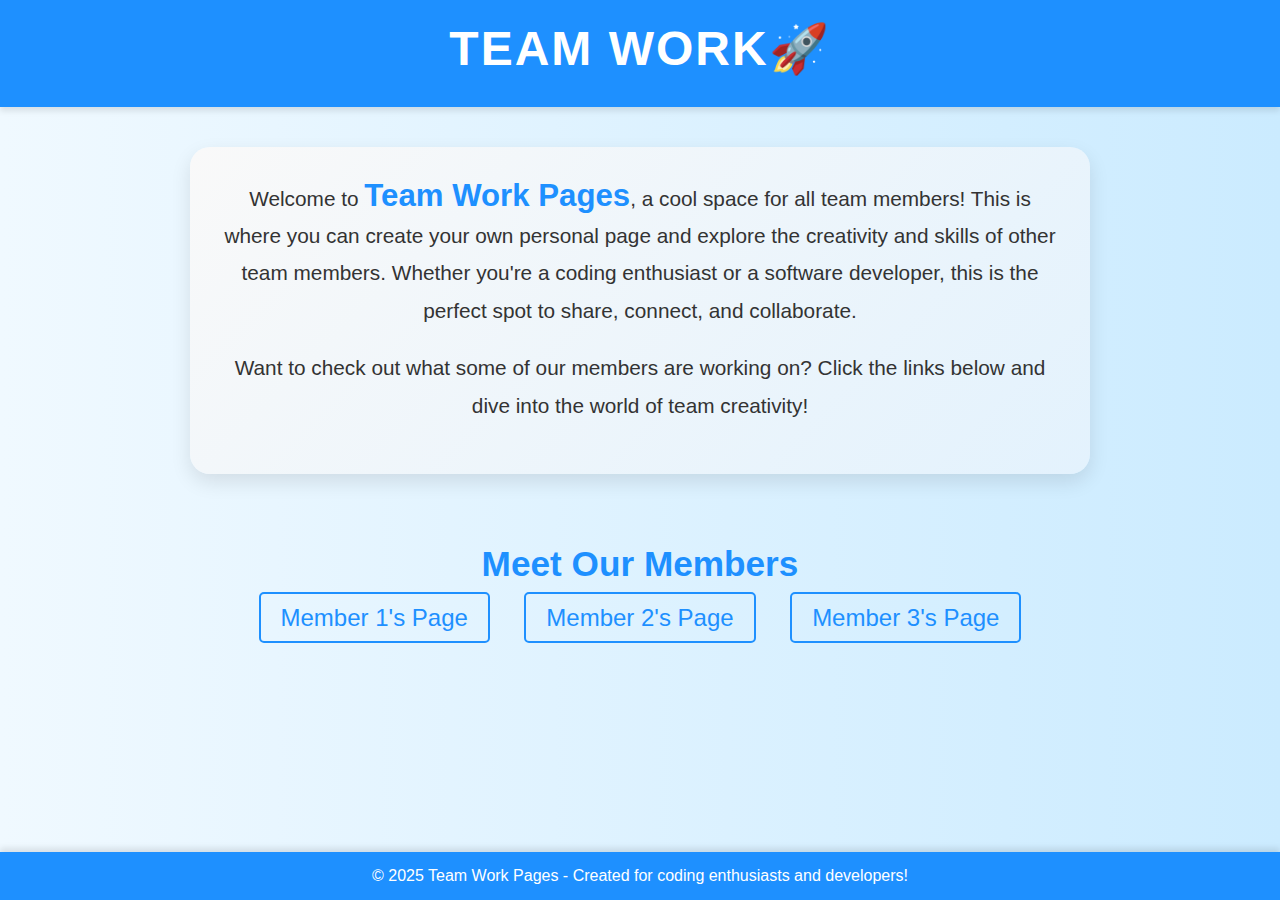
==== index.html @ 843eac90 "first commit hey have fun team work !" ====
<!DOCTYPE html>
<html lang="en">
<head>
    <title>🤖Team Work Pages</title>
    <link rel="stylesheet" href="./css/styles.css">
</head>
<body>
    <header>
        <h1>Team Work🚀</h1>
    </header>
    
    <section class="description">
        <p>Welcome to <strong>Team Work Pages</strong>, a cool space for all team members! This is where you can create your own personal page and explore the creativity and skills of other team members. Whether you're a coding enthusiast or a software developer, this is the perfect spot to share, connect, and collaborate.</p>
        <p>Want to check out what some of our members are working on? Click the links below and dive into the world of team creativity!</p>
    </section>
    
    <section class="members">
        <h2>Meet Our Members</h2>
        <ul>
            <li><a href="#">Member 1's Page</a></li>
            <li><a href="#">Member 2's Page</a></li>
            <li><a href="#">Member 3's Page</a></li>
        </ul>
    </section>

    <footer>
        <p>© 2025 Team Work Pages - Created for coding enthusiasts and developers!</p>
    </footer>
</body>
</html>
---- css/styles.css ----
* {
  margin: 0;
  padding: 0;
  box-sizing: border-box;
}

body {
  font-family: 'Arial', sans-serif;
  background: linear-gradient(to right, #f0f9ff, #cbebff);
  color: #333;
  display: flex;
  flex-direction: column;
  min-height: 100vh;
}

header {
  background-color: #1e90ff;
  padding: 20px;
  text-align: center;
  color: white;
  box-shadow: 0 4px 6px rgba(0, 0, 0, 0.1);
}

h1 {
  font-size: 3em;
  margin-bottom: 0.2em;
  text-transform: uppercase;
  letter-spacing: 2px;
}

.description {
  margin: 40px auto;
  padding: 30px;
  max-width: 900px;
  background: linear-gradient(135deg, #f9f9f9 0%, #e3f2fd 100%);
  border-radius: 20px;
  box-shadow: 0 8px 20px rgba(0, 0, 0, 0.1);
  text-align: center;
  transition: transform 0.3s ease;
}

.description:hover {
  transform: translateY(-10px);
}

.description p {
  font-size: 1.3em;
  line-height: 1.8em;
  margin-bottom: 20px;
  color: #333;
  font-weight: 400;
}

.description p strong {
  color: #1e90ff;
  font-size: 1.5em;
}

.members {
  text-align: center;
  margin-top: 30px;
}

.members h2 {
  font-size: 2.2em;
  margin-bottom: 20px;
  color: #1e90ff;
}

.members ul {
  list-style-type: none;
}

.members li {
  display: inline-block;
  margin: 0 15px;
}

.members a {
  text-decoration: none;
  color: #1e90ff;
  font-size: 1.5em;
  padding: 10px 20px;
  border: 2px solid #1e90ff;
  border-radius: 5px;
  transition: background-color 0.3s, color 0.3s;
}

.members a:hover {
  background-color: #1e90ff;
  color: white;
}

footer {
  background-color: #1e90ff;
  color: white;
  text-align: center;
  padding: 15px;
  margin-top: auto;
  box-shadow: 0 -4px 6px rgba(0, 0, 0, 0.1);
}
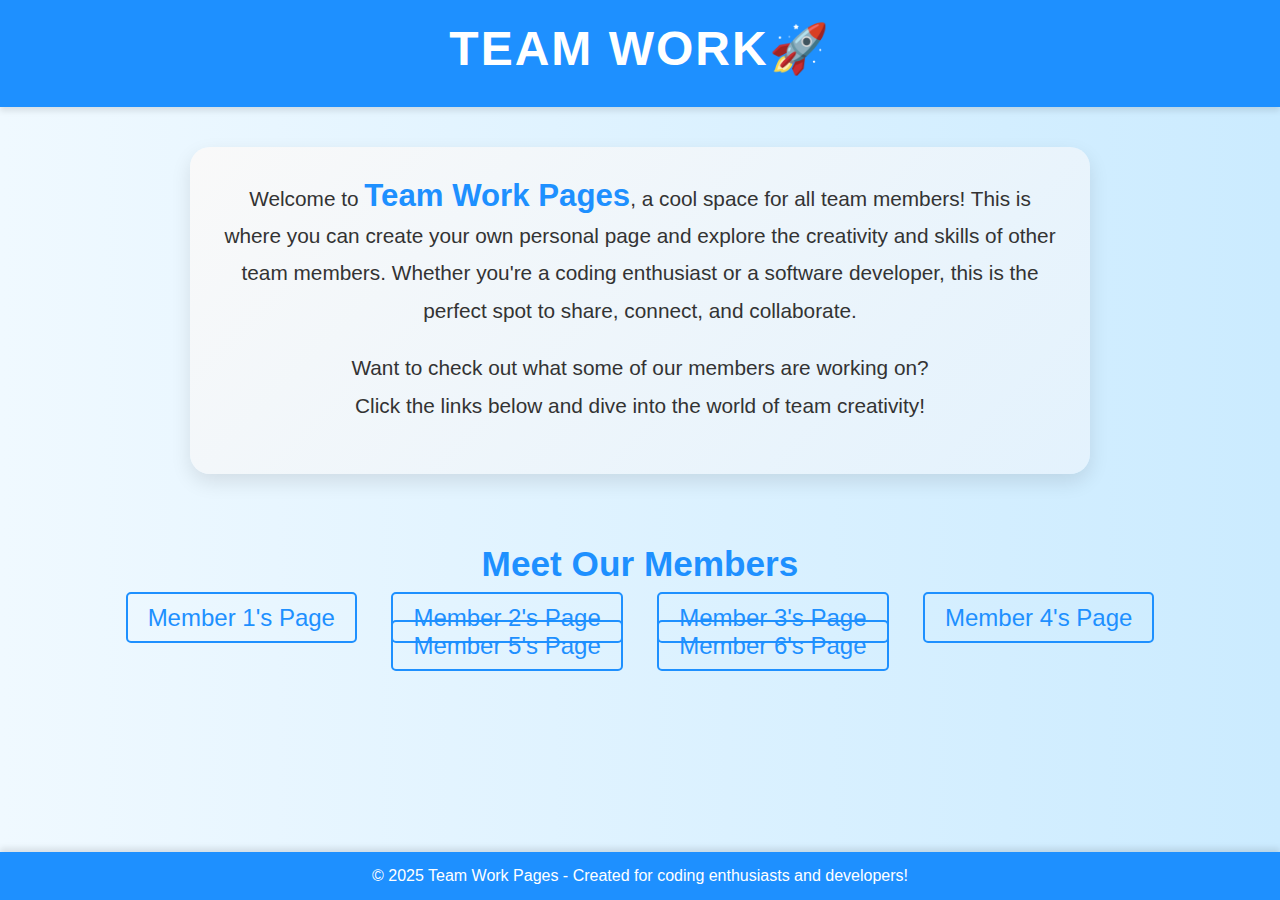
==== commit 2ecb0180: "adding list links" ====
--- a/index.html
+++ b/index.html
@@ -10,8 +10,12 @@
     </header>
     
     <section class="description">
-        <p>Welcome to <strong>Team Work Pages</strong>, a cool space for all team members! This is where you can create your own personal page and explore the creativity and skills of other team members. Whether you're a coding enthusiast or a software developer, this is the perfect spot to share, connect, and collaborate.</p>
-        <p>Want to check out what some of our members are working on? Click the links below and dive into the world of team creativity!</p>
+        <p>Welcome to <strong>Team Work Pages</strong>, a cool space for all team members! 
+          This is where you can create your own personal page and explore the creativity and 
+          skills of other team members. Whether you're a coding enthusiast or a software developer,          
+          this is the perfect spot to share, connect, and collaborate.</p>
+        <p>Want to check out what some of our members are working on? <br>
+           Click the links below and dive into the world of team creativity!</p>
     </section>
     
     <section class="members">
@@ -20,6 +24,9 @@
             <li><a href="#">Member 1's Page</a></li>
             <li><a href="#">Member 2's Page</a></li>
             <li><a href="#">Member 3's Page</a></li>
+            <li><a href="#">Member 4's Page</a></li>
+            <li><a href="#">Member 5's Page</a></li>
+            <li><a href="#">Member 6's Page</a></li>
         </ul>
     </section>
 
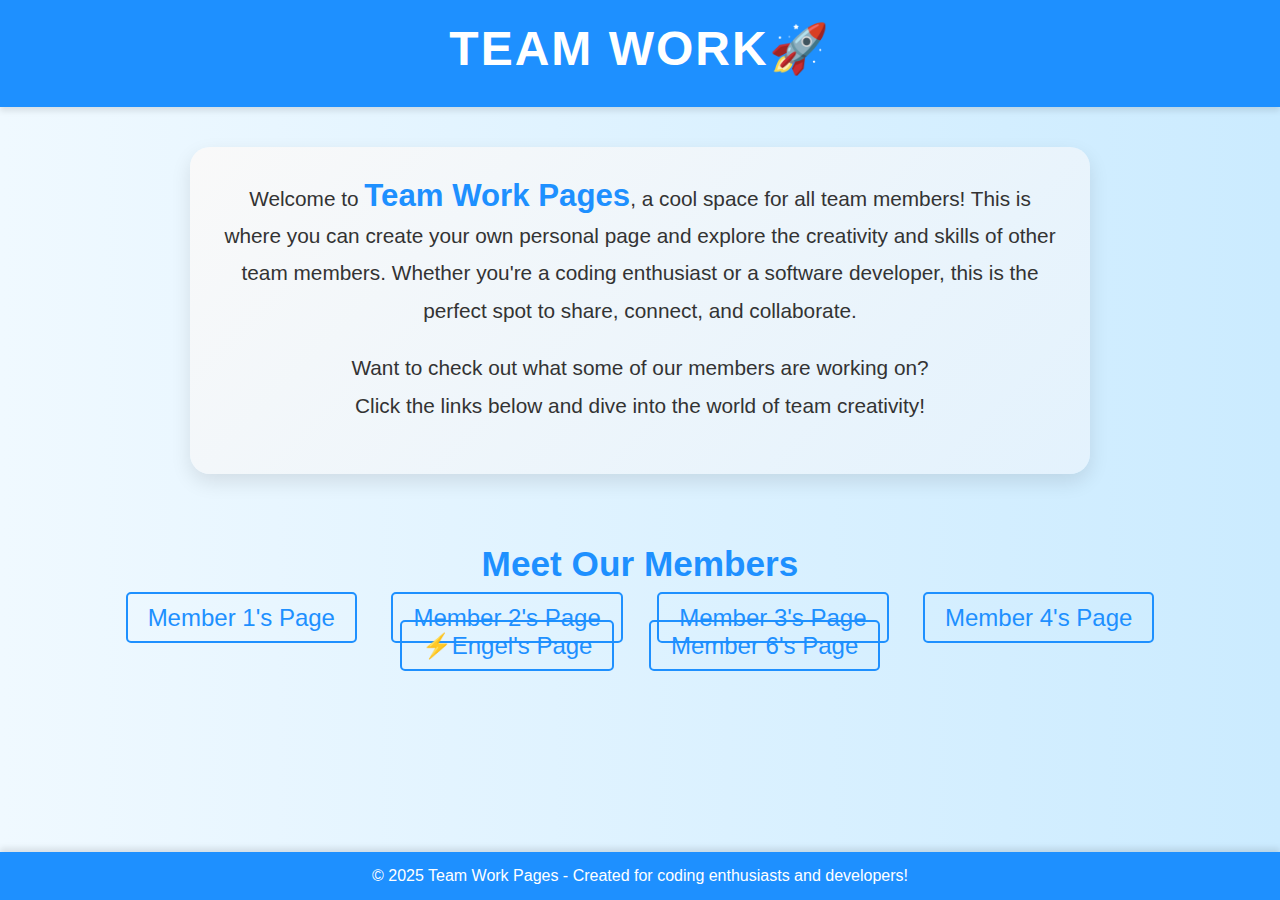
==== commit f2ad7545: "adding engel.html | create a member folder inside add the next folder engel > css > js > | also reso" ====
--- a/index.html
+++ b/index.html
@@ -25,7 +25,7 @@
             <li><a href="#">Member 2's Page</a></li>
             <li><a href="#">Member 3's Page</a></li>
             <li><a href="#">Member 4's Page</a></li>
-            <li><a href="#">Member 5's Page</a></li>
+            <li><a href="./members/engel/engel.html">⚡Engel's Page</a></li>
             <li><a href="#">Member 6's Page</a></li>
         </ul>
     </section>
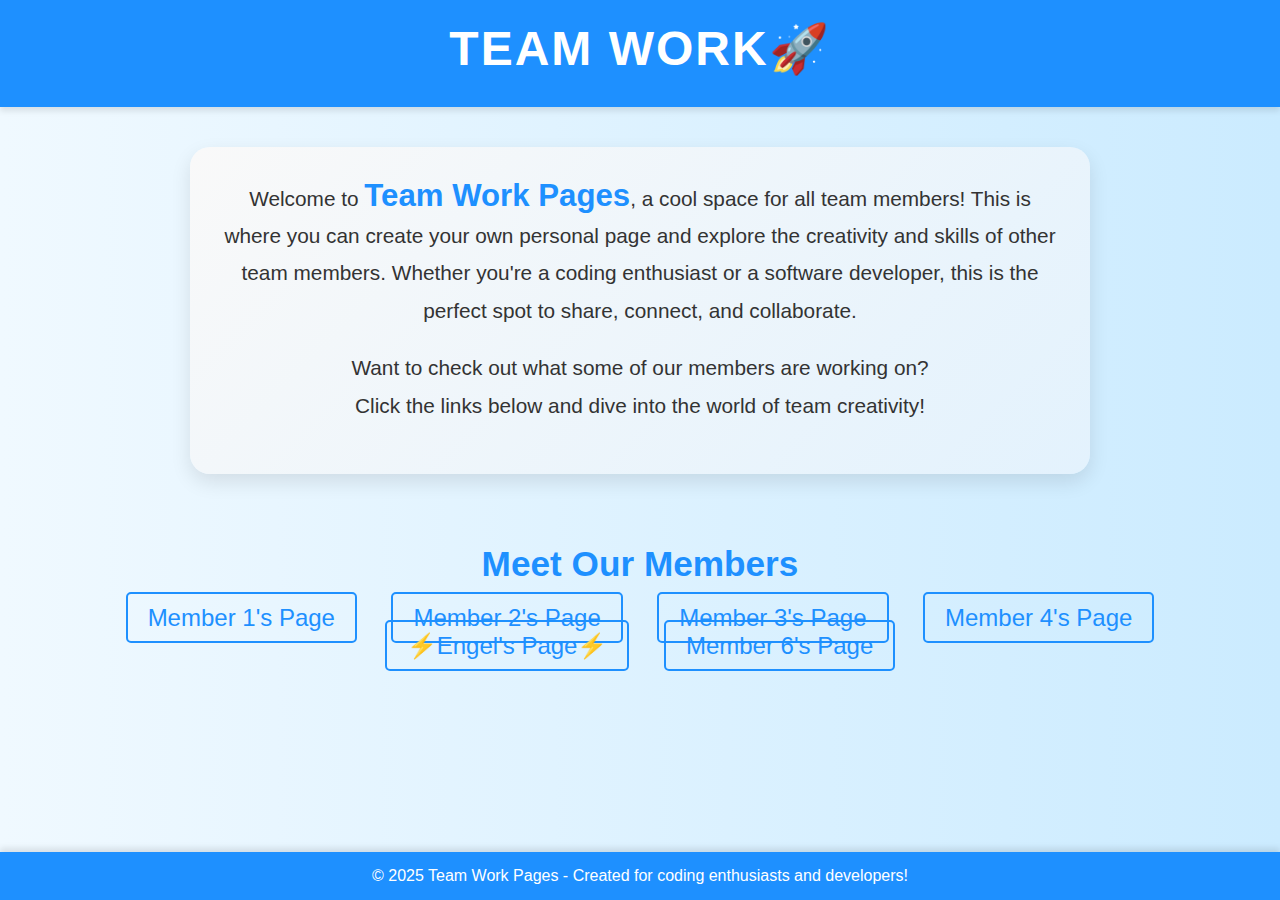
==== commit 1023dbc2: "adding image icon to engel.html" ====
--- a/index.html
+++ b/index.html
@@ -7,6 +7,7 @@
 <body>
     <header>
         <h1>Team Work🚀</h1>
+       
     </header>
     
     <section class="description">
@@ -25,10 +26,11 @@
             <li><a href="#">Member 2's Page</a></li>
             <li><a href="#">Member 3's Page</a></li>
             <li><a href="#">Member 4's Page</a></li>
-            <li><a href="./members/engel/engel.html">⚡Engel's Page</a></li>
+            <li><a href="./members/engel/engel.html">⚡Engel's Page⚡</a></li>
             <li><a href="#">Member 6's Page</a></li>
         </ul>
     </section>
+    
 
     <footer>
         <p>© 2025 Team Work Pages - Created for coding enthusiasts and developers!</p>
